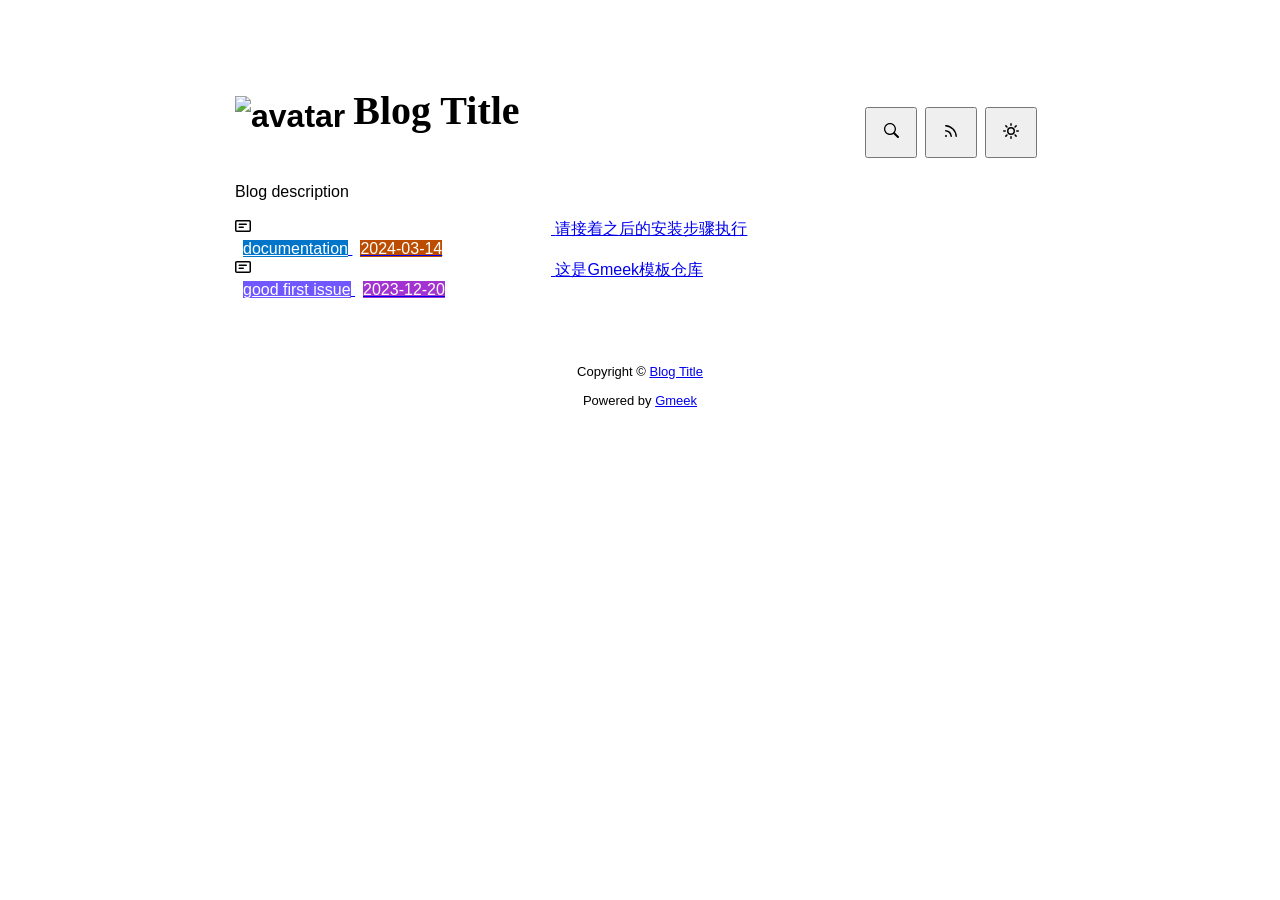
==== docs/index.html @ 0577d985 "Initial commit" ====
<!DOCTYPE html>
<html data-color-mode="light" data-dark-theme="dark" data-light-theme="light" lang="zh-CN">
<head>
    <meta content="text/html; charset=utf-8" http-equiv="content-type" />
    <meta name="viewport" content="width=device-width,initial-scale=1.0">
    <meta http-equiv="X-UA-Compatible" content="IE=edge">
    <link href="//cdn.staticfile.org/Primer/21.0.7/primer.css" rel="stylesheet" />
    <link rel="icon" href="https://github.githubassets.com/favicons/favicon.svg">
    <script>
        if(localStorage.getItem("meek_theme")==null){}
        else if(localStorage.getItem("meek_theme")=="dark"){document.getElementsByTagName("html")[0].attributes.getNamedItem("data-color-mode").value="dark";}
        else if(localStorage.getItem("meek_theme")=="light"){document.getElementsByTagName("html")[0].attributes.getNamedItem("data-color-mode").value="light";}
    </script>
    
<meta name="description" content="Blog description">
<title>Blog Title</title>

</head>
<style>
body{box-sizing: border-box;min-width: 200px;max-width: 900px;margin: 20px auto;padding: 45px;font-size: 16px;font-family: sans-serif;line-height: 1.25;}
#header{display:flex;padding-bottom:8px;border-bottom: 1px solid var(--borderColor-muted, var(--color-border-muted));margin-bottom: 16px;}
#footer {margin-top:64px; text-align: center;font-size: small;}

</style>

<style>
.avatar {transition: 0.8s;width:64px;height:64px;object-fit: cover;}
.avatar:hover{transform: scale(1.15) rotate(360deg);}
#header h1 a{color:inherit;text-decoration:none;vertical-align: bottom;font-size:40px;font-family:Monaco;margin-left:8px;}
.title-right{display:flex;margin:auto 0 0 auto;}
.title-right button{margin-right:8px;padding:16px;}
.title-right .circle{padding: 14px 16px;}

.SideNav{min-width: 360px;}
.SideNav-icon{margin-right: 16px}
.SideNav-item .Label{color: #fff;margin-left:8px;}
.d-flex{min-width:0;}
.listTitle{overflow:hidden;white-space:nowrap;text-overflow: ellipsis;max-width: 100%;}
.listLabels{white-space:nowrap;}
.listLabels object{max-height:16px;max-width:24px;}

@media (max-width: 600px) {
    body {padding: 8px;}
    .avatar {width:40px;height:40px;}
    .blogTitle{display:none;}
    #buttonRSS{display:none;}
    .LabelTime{display:none;}
}
</style>


<body>
    <div id="header">
<h1>
    <img src="https://github.githubassets.com/favicons/favicon.svg" class="avatar circle" id="avatarImg" alt="avatar"><a class="blogTitle">Blog Title</a></h1>
<div class="title-right">
    <a href="https://Meekdai.github.io/Gmeek-template/tag.html"><button id="buttonSearch" class="btn btn-invisible circle" title="搜索">
        <svg class="octicon" width="16" height="16" >
            <path id="pathSearch" fill-rule="evenodd"></path>
        </svg>
    </button></a>
    
    <a href="https://Meekdai.github.io/Gmeek-template/rss.xml" target="_blank"><button id="buttonRSS" class="btn btn-invisible circle" title="RSS">
        <svg class="octicon" width="16" height="16" >
            <path id="pathRSS" fill-rule="evenodd"></path>
        </svg>
    </button></a>
    <button class="btn btn-invisible circle" onclick="modeSwitch()" title="切换主题">
        <svg class="octicon" width="16" height="16" >
            <path id="themeSwitch" fill-rule="evenodd"></path>
        </svg>
    </button>
</div>
</div>
    <div id="content">
<div style="margin-bottom: 16px;">Blog description</div>
<nav class="SideNav border">
<a class="SideNav-item d-flex flex-items-center flex-justify-between" href="post/qing-jie-zhao-zhi-hou-de-an-zhuang-bu-zou-zhi-xing.html">
    <div class="d-flex flex-items-center">
        <svg class="SideNav-icon octicon" style="witdh:16px;height:16px"><path class="svgTop0" d=""></path>
        </svg>
        <span class="listTitle">请接着之后的安装步骤执行</span>
    </div>
    <div class="listLabels">
        
        <span class="Label LabelName" style="background-color:#0075ca"><object><a style="color:#fff" href="https://Meekdai.github.io/Gmeek-template/tag.html#documentation">documentation</a></object></span>
        <span class="Label LabelTime" style="background-color:#bc4c00">2024-03-14</span>
    </div>
</a><a class="SideNav-item d-flex flex-items-center flex-justify-between" href="post/zhe-shi-Gmeek-mo-ban-cang-ku.html">
    <div class="d-flex flex-items-center">
        <svg class="SideNav-icon octicon" style="witdh:16px;height:16px"><path class="svgTop0" d=""></path>
        </svg>
        <span class="listTitle">这是Gmeek模板仓库</span>
    </div>
    <div class="listLabels">
        
        <span class="Label LabelName" style="background-color:#7057ff"><object><a style="color:#fff" href="https://Meekdai.github.io/Gmeek-template/tag.html#good first issue">good first issue</a></object></span>
        <span class="Label LabelTime" style="background-color:#A333D0">2023-12-20</span>
    </div>
</a>
</nav>
</div>
    <div id="footer">Copyright © <span id="year"></span><a href="https://Meekdai.github.io/Gmeek-template"> Blog Title </a>
<p>
<span id="runday"></span>Powered by <a href="https://meekdai.com/Gmeek.html" target="_blank">Gmeek</a>
</p>

<script>
if(""!=""){
    var now=new Date();
    var startSite=new Date("");
    var diff=now.getTime()-startSite.getTime();
    var diffDay=Math.floor(diff/(1000*60*60*24));
    document.getElementById("year").innerHTML=now.getFullYear();
    if(""!=""){document.getElementById("runday").innerHTML=" • "+"网站运行"+diffDay+"天"+" • ";}
    else{document.getElementById("runday").innerHTML="网站运行"+diffDay+"天"+" • ";}
}
</script>
</div>
</body>
<script>
var IconList={'post': 'M0 3.75C0 2.784.784 2 1.75 2h12.5c.966 0 1.75.784 1.75 1.75v8.5A1.75 1.75 0 0 1 14.25 14H1.75A1.75 1.75 0 0 1 0 12.25Zm1.75-.25a.25.25 0 0 0-.25.25v8.5c0 .138.112.25.25.25h12.5a.25.25 0 0 0 .25-.25v-8.5a.25.25 0 0 0-.25-.25ZM3.5 6.25a.75.75 0 0 1 .75-.75h7a.75.75 0 0 1 0 1.5h-7a.75.75 0 0 1-.75-.75Zm.75 2.25h4a.75.75 0 0 1 0 1.5h-4a.75.75 0 0 1 0-1.5Z', 'link': 'm7.775 3.275 1.25-1.25a3.5 3.5 0 1 1 4.95 4.95l-2.5 2.5a3.5 3.5 0 0 1-4.95 0 .751.751 0 0 1 .018-1.042.751.751 0 0 1 1.042-.018 1.998 1.998 0 0 0 2.83 0l2.5-2.5a2.002 2.002 0 0 0-2.83-2.83l-1.25 1.25a.751.751 0 0 1-1.042-.018.751.751 0 0 1-.018-1.042Zm-4.69 9.64a1.998 1.998 0 0 0 2.83 0l1.25-1.25a.751.751 0 0 1 1.042.018.751.751 0 0 1 .018 1.042l-1.25 1.25a3.5 3.5 0 1 1-4.95-4.95l2.5-2.5a3.5 3.5 0 0 1 4.95 0 .751.751 0 0 1-.018 1.042.751.751 0 0 1-1.042.018 1.998 1.998 0 0 0-2.83 0l-2.5 2.5a1.998 1.998 0 0 0 0 2.83Z', 'about': 'M10.561 8.073a6.005 6.005 0 0 1 3.432 5.142.75.75 0 1 1-1.498.07 4.5 4.5 0 0 0-8.99 0 .75.75 0 0 1-1.498-.07 6.004 6.004 0 0 1 3.431-5.142 3.999 3.999 0 1 1 5.123 0ZM10.5 5a2.5 2.5 0 1 0-5 0 2.5 2.5 0 0 0 5 0Z', 'sun': 'M8 10.5a2.5 2.5 0 100-5 2.5 2.5 0 000 5zM8 12a4 4 0 100-8 4 4 0 000 8zM8 0a.75.75 0 01.75.75v1.5a.75.75 0 01-1.5 0V.75A.75.75 0 018 0zm0 13a.75.75 0 01.75.75v1.5a.75.75 0 01-1.5 0v-1.5A.75.75 0 018 13zM2.343 2.343a.75.75 0 011.061 0l1.06 1.061a.75.75 0 01-1.06 1.06l-1.06-1.06a.75.75 0 010-1.06zm9.193 9.193a.75.75 0 011.06 0l1.061 1.06a.75.75 0 01-1.06 1.061l-1.061-1.06a.75.75 0 010-1.061zM16 8a.75.75 0 01-.75.75h-1.5a.75.75 0 010-1.5h1.5A.75.75 0 0116 8zM3 8a.75.75 0 01-.75.75H.75a.75.75 0 010-1.5h1.5A.75.75 0 013 8zm10.657-5.657a.75.75 0 010 1.061l-1.061 1.06a.75.75 0 11-1.06-1.06l1.06-1.06a.75.75 0 011.06 0zm-9.193 9.193a.75.75 0 010 1.06l-1.06 1.061a.75.75 0 11-1.061-1.06l1.06-1.061a.75.75 0 011.061 0z', 'moon': 'M9.598 1.591a.75.75 0 01.785-.175 7 7 0 11-8.967 8.967.75.75 0 01.961-.96 5.5 5.5 0 007.046-7.046.75.75 0 01.175-.786zm1.616 1.945a7 7 0 01-7.678 7.678 5.5 5.5 0 107.678-7.678z', 'search': 'M15.7 13.3l-3.81-3.83A5.93 5.93 0 0 0 13 6c0-3.31-2.69-6-6-6S1 2.69 1 6s2.69 6 6 6c1.3 0 2.48-.41 3.47-1.11l3.83 3.81c.19.2.45.3.7.3.25 0 .52-.09.7-.3a.996.996 0 0 0 0-1.41v.01zM7 10.7c-2.59 0-4.7-2.11-4.7-4.7 0-2.59 2.11-4.7 4.7-4.7 2.59 0 4.7 2.11 4.7 4.7 0 2.59-2.11 4.7-4.7 4.7z', 'rss': 'M2.002 2.725a.75.75 0 0 1 .797-.699C8.79 2.42 13.58 7.21 13.974 13.201a.75.75 0 0 1-1.497.098 10.502 10.502 0 0 0-9.776-9.776.747.747 0 0 1-.7-.798ZM2.84 7.05h-.002a7.002 7.002 0 0 1 6.113 6.111.75.75 0 0 1-1.49.178 5.503 5.503 0 0 0-4.8-4.8.75.75 0 0 1 .179-1.489ZM2 13a1 1 0 1 1 2 0 1 1 0 0 1-2 0Z', 'upload': 'M2.75 14A1.75 1.75 0 0 1 1 12.25v-2.5a.75.75 0 0 1 1.5 0v2.5c0 .138.112.25.25.25h10.5a.25.25 0 0 0 .25-.25v-2.5a.75.75 0 0 1 1.5 0v2.5A1.75 1.75 0 0 1 13.25 14Z M11.78 4.72a.749.749 0 1 1-1.06 1.06L8.75 3.811V9.5a.75.75 0 0 1-1.5 0V3.811L5.28 5.78a.749.749 0 1 1-1.06-1.06l3.25-3.25a.749.749 0 0 1 1.06 0l3.25 3.25Z', 'github': 'M8 0c4.42 0 8 3.58 8 8a8.013 8.013 0 0 1-5.45 7.59c-.4.08-.55-.17-.55-.38 0-.27.01-1.13.01-2.2 0-.75-.25-1.23-.54-1.48 1.78-.2 3.65-.88 3.65-3.95 0-.88-.31-1.59-.82-2.15.08-.2.36-1.02-.08-2.12 0 0-.67-.22-2.2.82-.64-.18-1.32-.27-2-.27-.68 0-1.36.09-2 .27-1.53-1.03-2.2-.82-2.2-.82-.44 1.1-.16 1.92-.08 2.12-.51.56-.82 1.28-.82 2.15 0 3.06 1.86 3.75 3.64 3.95-.23.2-.44.55-.51 1.07-.46.21-1.61.55-2.33-.66-.15-.24-.6-.83-1.23-.82-.67.01-.27.38.01.53.34.19.73.9.82 1.13.16.45.68 1.31 2.69.94 0 .67.01 1.3.01 1.49 0 .21-.15.45-.55.38A7.995 7.995 0 0 1 0 8c0-4.42 3.58-8 8-8Z', 'home': 'M6.906.664a1.749 1.749 0 0 1 2.187 0l5.25 4.2c.415.332.657.835.657 1.367v7.019A1.75 1.75 0 0 1 13.25 15h-3.5a.75.75 0 0 1-.75-.75V9H7v5.25a.75.75 0 0 1-.75.75h-3.5A1.75 1.75 0 0 1 1 13.25V6.23c0-.531.242-1.034.657-1.366l5.25-4.2Zm1.25 1.171a.25.25 0 0 0-.312 0l-5.25 4.2a.25.25 0 0 0-.094.196v7.019c0 .138.112.25.25.25H5.5V8.25a.75.75 0 0 1 .75-.75h3.5a.75.75 0 0 1 .75.75v5.25h2.75a.25.25 0 0 0 .25-.25V6.23a.25.25 0 0 0-.094-.195Z'};
var utterancesLoad=0;
if(localStorage.getItem("meek_theme")==null){localStorage.setItem("meek_theme","light");changeLight();}
else if(localStorage.getItem("meek_theme")=="dark"){changeDark();}
else if(localStorage.getItem("meek_theme")=="light"){changeLight();}

function changeDark(){
    document.getElementsByTagName("html")[0].attributes.getNamedItem("data-color-mode").value="dark";
    document.getElementById("themeSwitch").setAttribute("d",value=IconList["moon"]);
    document.getElementById("themeSwitch").parentNode.style.color="#00f0ff";
    if(utterancesLoad==1){utterancesTheme("dark-blue");}
}
function changeLight(){
    document.getElementsByTagName("html")[0].attributes.getNamedItem("data-color-mode").value="light";
    document.getElementById("themeSwitch").setAttribute("d",value=IconList["sun"]);
    document.getElementById("themeSwitch").parentNode.style.color="#ff5000";
    if(utterancesLoad==1){utterancesTheme("github-light");}
}
function modeSwitch(){
    if(document.getElementsByTagName("html")[0].attributes[0].value=="light"){changeDark();localStorage.setItem("meek_theme","dark");}
    else{changeLight();localStorage.setItem("meek_theme","light");}
}
function utterancesTheme(theme){
    const message = {type: 'set-theme',theme: theme};
    const iframe = document.getElementsByClassName('utterances-frame')[0];
    iframe.contentWindow.postMessage(message, 'https://utteranc.es');
}

console.log("\n %c Gmeek last %c https://github.com/Meekdai/Gmeek \n\n", "color: #fff; background-image: linear-gradient(90deg, rgb(47, 172, 178) 0%, rgb(45, 190, 96) 100%); padding:5px 1px;", "background-image: linear-gradient(90deg, rgb(45, 190, 96) 0%, rgb(255, 255, 255) 100%); padding:5px 0;");
</script>

<script>
document.getElementById("pathSearch").setAttribute("d",IconList["search"]);
document.getElementById("pathRSS").setAttribute("d",IconList["rss"]);
iconTOP=document.getElementsByClassName("svgTop1");
iconPost=document.getElementsByClassName("svgTop0");
for(var i=0;i<iconTOP.length;i++){
    iconTOP[i].setAttribute("d",IconList["upload"]);
    iconTOP[i].parentNode.style.color="red";
}
for(var i=0;i<iconPost.length;i++){
    iconPost[i].setAttribute("d",IconList["post"]);
}


</script>

</html>
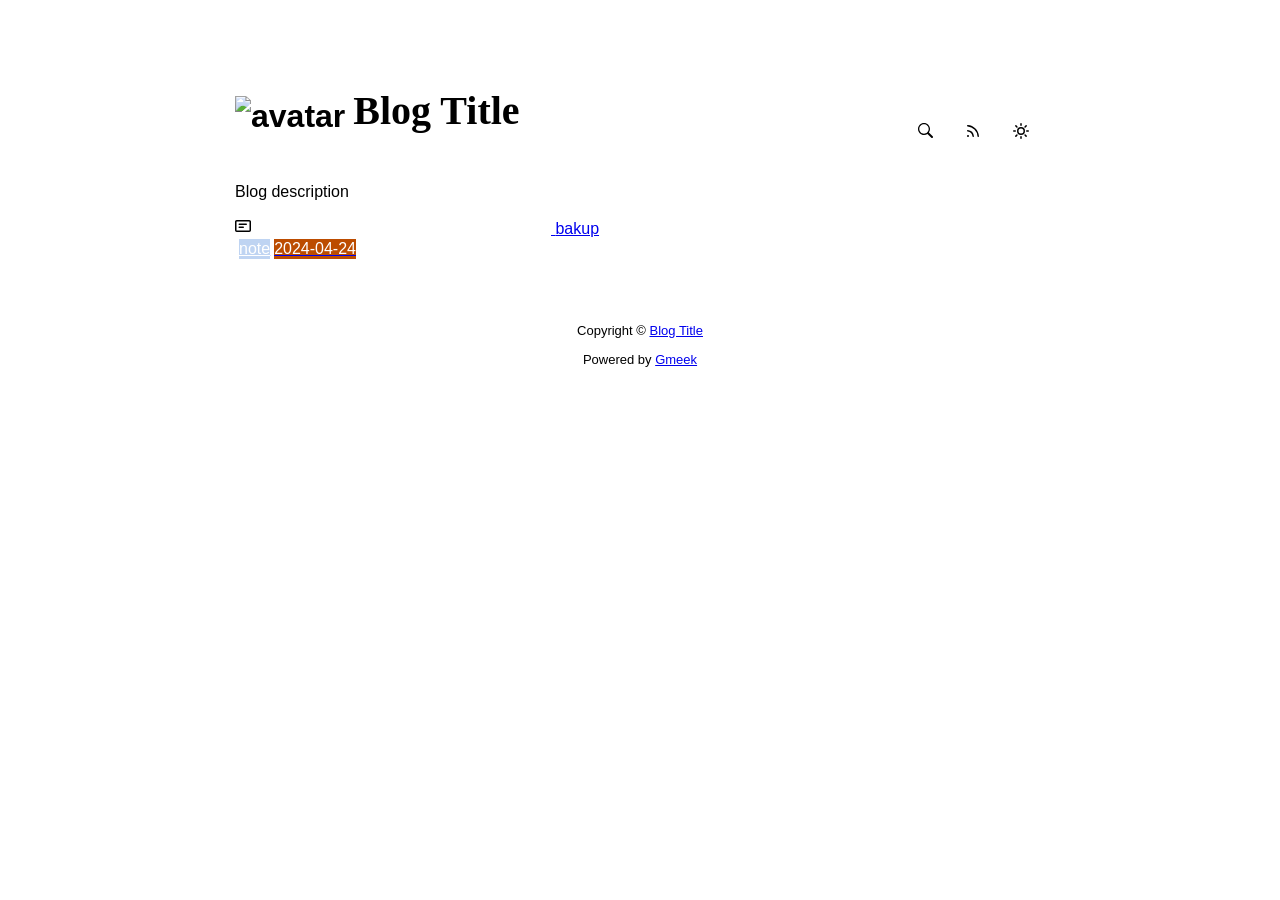
==== commit 31078f6f: "🎉auto update by Gmeek action" ====
--- a/docs/index.html
+++ b/docs/index.html
@@ -4,14 +4,11 @@
     <meta content="text/html; charset=utf-8" http-equiv="content-type" />
     <meta name="viewport" content="width=device-width,initial-scale=1.0">
     <meta http-equiv="X-UA-Compatible" content="IE=edge">
-    <link href="//cdn.staticfile.org/Primer/21.0.7/primer.css" rel="stylesheet" />
-    <link rel="icon" href="https://github.githubassets.com/favicons/favicon.svg">
-    <script>
-        if(localStorage.getItem("meek_theme")==null){}
-        else if(localStorage.getItem("meek_theme")=="dark"){document.getElementsByTagName("html")[0].attributes.getNamedItem("data-color-mode").value="dark";}
-        else if(localStorage.getItem("meek_theme")=="light"){document.getElementsByTagName("html")[0].attributes.getNamedItem("data-color-mode").value="light";}
+    <link href="//cdn.staticfile.net/Primer/21.0.7/primer.css" rel="stylesheet" />
+    <link rel="icon" href="https://github.githubassets.com/favicons/favicon.svg"><script>
+        let theme = localStorage.getItem("meek_theme") || "light";
+        document.documentElement.setAttribute("data-color-mode", theme);
     </script>
-    
 <meta name="description" content="Blog description">
 <title>Blog Title</title>
 
@@ -33,10 +30,10 @@
 
 .SideNav{min-width: 360px;}
 .SideNav-icon{margin-right: 16px}
-.SideNav-item .Label{color: #fff;margin-left:8px;}
+.SideNav-item .Label{color: #fff;margin-left:4px;}
 .d-flex{min-width:0;}
 .listTitle{overflow:hidden;white-space:nowrap;text-overflow: ellipsis;max-width: 100%;}
-.listLabels{white-space:nowrap;}
+.listLabels{white-space:nowrap;display:flex;}
 .listLabels object{max-height:16px;max-width:24px;}
 
 @media (max-width: 600px) {
@@ -54,53 +51,43 @@
 <h1>
     <img src="https://github.githubassets.com/favicons/favicon.svg" class="avatar circle" id="avatarImg" alt="avatar"><a class="blogTitle">Blog Title</a></h1>
 <div class="title-right">
-    <a href="https://Meekdai.github.io/Gmeek-template/tag.html"><button id="buttonSearch" class="btn btn-invisible circle" title="搜索">
+    <a href="https://demon16.github.io/tag.html" id="buttonSearch" class="btn btn-invisible circle" title="搜索">
         <svg class="octicon" width="16" height="16" >
             <path id="pathSearch" fill-rule="evenodd"></path>
         </svg>
-    </button></a>
+    </a>
     
-    <a href="https://Meekdai.github.io/Gmeek-template/rss.xml" target="_blank"><button id="buttonRSS" class="btn btn-invisible circle" title="RSS">
+    
+    <a href="https://demon16.github.io/rss.xml" target="_blank" id="buttonRSS" class="btn btn-invisible circle" title="RSS">
         <svg class="octicon" width="16" height="16" >
             <path id="pathRSS" fill-rule="evenodd"></path>
         </svg>
-    </button></a>
-    <button class="btn btn-invisible circle" onclick="modeSwitch()" title="切换主题">
+    </a>
+    <a class="btn btn-invisible circle" onclick="modeSwitch()" title="切换主题">
         <svg class="octicon" width="16" height="16" >
             <path id="themeSwitch" fill-rule="evenodd"></path>
         </svg>
-    </button>
+    </a>
 </div>
 </div>
     <div id="content">
 <div style="margin-bottom: 16px;">Blog description</div>
 <nav class="SideNav border">
-<a class="SideNav-item d-flex flex-items-center flex-justify-between" href="post/qing-jie-zhao-zhi-hou-de-an-zhuang-bu-zou-zhi-xing.html">
+<a class="SideNav-item d-flex flex-items-center flex-justify-between" href="post/bakup.html">
     <div class="d-flex flex-items-center">
         <svg class="SideNav-icon octicon" style="witdh:16px;height:16px"><path class="svgTop0" d=""></path>
         </svg>
-        <span class="listTitle">请接着之后的安装步骤执行</span>
+        <span class="listTitle">bakup</span>
     </div>
     <div class="listLabels">
         
-        <span class="Label LabelName" style="background-color:#0075ca"><object><a style="color:#fff" href="https://Meekdai.github.io/Gmeek-template/tag.html#documentation">documentation</a></object></span>
-        <span class="Label LabelTime" style="background-color:#bc4c00">2024-03-14</span>
-    </div>
-</a><a class="SideNav-item d-flex flex-items-center flex-justify-between" href="post/zhe-shi-Gmeek-mo-ban-cang-ku.html">
-    <div class="d-flex flex-items-center">
-        <svg class="SideNav-icon octicon" style="witdh:16px;height:16px"><path class="svgTop0" d=""></path>
-        </svg>
-        <span class="listTitle">这是Gmeek模板仓库</span>
-    </div>
-    <div class="listLabels">
-        
-        <span class="Label LabelName" style="background-color:#7057ff"><object><a style="color:#fff" href="https://Meekdai.github.io/Gmeek-template/tag.html#good first issue">good first issue</a></object></span>
-        <span class="Label LabelTime" style="background-color:#A333D0">2023-12-20</span>
+        <span class="Label LabelName" style="background-color:#BFD4F2"><object><a style="color:#fff" href="tag.html#note">note</a></object></span>
+        <span class="Label LabelTime" style="background-color:#bc4c00">2024-04-24</span>
     </div>
 </a>
 </nav>
 </div>
-    <div id="footer">Copyright © <span id="year"></span><a href="https://Meekdai.github.io/Gmeek-template"> Blog Title </a>
+    <div id="footer">Copyright © <span id="year"></span><a href="https://demon16.github.io"> Blog Title </a>
 <p>
 <span id="runday"></span>Powered by <a href="https://meekdai.com/Gmeek.html" target="_blank">Gmeek</a>
 </p>
@@ -119,35 +106,35 @@
 </div>
 </body>
 <script>
-var IconList={'post': 'M0 3.75C0 2.784.784 2 1.75 2h12.5c.966 0 1.75.784 1.75 1.75v8.5A1.75 1.75 0 0 1 14.25 14H1.75A1.75 1.75 0 0 1 0 12.25Zm1.75-.25a.25.25 0 0 0-.25.25v8.5c0 .138.112.25.25.25h12.5a.25.25 0 0 0 .25-.25v-8.5a.25.25 0 0 0-.25-.25ZM3.5 6.25a.75.75 0 0 1 .75-.75h7a.75.75 0 0 1 0 1.5h-7a.75.75 0 0 1-.75-.75Zm.75 2.25h4a.75.75 0 0 1 0 1.5h-4a.75.75 0 0 1 0-1.5Z', 'link': 'm7.775 3.275 1.25-1.25a3.5 3.5 0 1 1 4.95 4.95l-2.5 2.5a3.5 3.5 0 0 1-4.95 0 .751.751 0 0 1 .018-1.042.751.751 0 0 1 1.042-.018 1.998 1.998 0 0 0 2.83 0l2.5-2.5a2.002 2.002 0 0 0-2.83-2.83l-1.25 1.25a.751.751 0 0 1-1.042-.018.751.751 0 0 1-.018-1.042Zm-4.69 9.64a1.998 1.998 0 0 0 2.83 0l1.25-1.25a.751.751 0 0 1 1.042.018.751.751 0 0 1 .018 1.042l-1.25 1.25a3.5 3.5 0 1 1-4.95-4.95l2.5-2.5a3.5 3.5 0 0 1 4.95 0 .751.751 0 0 1-.018 1.042.751.751 0 0 1-1.042.018 1.998 1.998 0 0 0-2.83 0l-2.5 2.5a1.998 1.998 0 0 0 0 2.83Z', 'about': 'M10.561 8.073a6.005 6.005 0 0 1 3.432 5.142.75.75 0 1 1-1.498.07 4.5 4.5 0 0 0-8.99 0 .75.75 0 0 1-1.498-.07 6.004 6.004 0 0 1 3.431-5.142 3.999 3.999 0 1 1 5.123 0ZM10.5 5a2.5 2.5 0 1 0-5 0 2.5 2.5 0 0 0 5 0Z', 'sun': 'M8 10.5a2.5 2.5 0 100-5 2.5 2.5 0 000 5zM8 12a4 4 0 100-8 4 4 0 000 8zM8 0a.75.75 0 01.75.75v1.5a.75.75 0 01-1.5 0V.75A.75.75 0 018 0zm0 13a.75.75 0 01.75.75v1.5a.75.75 0 01-1.5 0v-1.5A.75.75 0 018 13zM2.343 2.343a.75.75 0 011.061 0l1.06 1.061a.75.75 0 01-1.06 1.06l-1.06-1.06a.75.75 0 010-1.06zm9.193 9.193a.75.75 0 011.06 0l1.061 1.06a.75.75 0 01-1.06 1.061l-1.061-1.06a.75.75 0 010-1.061zM16 8a.75.75 0 01-.75.75h-1.5a.75.75 0 010-1.5h1.5A.75.75 0 0116 8zM3 8a.75.75 0 01-.75.75H.75a.75.75 0 010-1.5h1.5A.75.75 0 013 8zm10.657-5.657a.75.75 0 010 1.061l-1.061 1.06a.75.75 0 11-1.06-1.06l1.06-1.06a.75.75 0 011.06 0zm-9.193 9.193a.75.75 0 010 1.06l-1.06 1.061a.75.75 0 11-1.061-1.06l1.06-1.061a.75.75 0 011.061 0z', 'moon': 'M9.598 1.591a.75.75 0 01.785-.175 7 7 0 11-8.967 8.967.75.75 0 01.961-.96 5.5 5.5 0 007.046-7.046.75.75 0 01.175-.786zm1.616 1.945a7 7 0 01-7.678 7.678 5.5 5.5 0 107.678-7.678z', 'search': 'M15.7 13.3l-3.81-3.83A5.93 5.93 0 0 0 13 6c0-3.31-2.69-6-6-6S1 2.69 1 6s2.69 6 6 6c1.3 0 2.48-.41 3.47-1.11l3.83 3.81c.19.2.45.3.7.3.25 0 .52-.09.7-.3a.996.996 0 0 0 0-1.41v.01zM7 10.7c-2.59 0-4.7-2.11-4.7-4.7 0-2.59 2.11-4.7 4.7-4.7 2.59 0 4.7 2.11 4.7 4.7 0 2.59-2.11 4.7-4.7 4.7z', 'rss': 'M2.002 2.725a.75.75 0 0 1 .797-.699C8.79 2.42 13.58 7.21 13.974 13.201a.75.75 0 0 1-1.497.098 10.502 10.502 0 0 0-9.776-9.776.747.747 0 0 1-.7-.798ZM2.84 7.05h-.002a7.002 7.002 0 0 1 6.113 6.111.75.75 0 0 1-1.49.178 5.503 5.503 0 0 0-4.8-4.8.75.75 0 0 1 .179-1.489ZM2 13a1 1 0 1 1 2 0 1 1 0 0 1-2 0Z', 'upload': 'M2.75 14A1.75 1.75 0 0 1 1 12.25v-2.5a.75.75 0 0 1 1.5 0v2.5c0 .138.112.25.25.25h10.5a.25.25 0 0 0 .25-.25v-2.5a.75.75 0 0 1 1.5 0v2.5A1.75 1.75 0 0 1 13.25 14Z M11.78 4.72a.749.749 0 1 1-1.06 1.06L8.75 3.811V9.5a.75.75 0 0 1-1.5 0V3.811L5.28 5.78a.749.749 0 1 1-1.06-1.06l3.25-3.25a.749.749 0 0 1 1.06 0l3.25 3.25Z', 'github': 'M8 0c4.42 0 8 3.58 8 8a8.013 8.013 0 0 1-5.45 7.59c-.4.08-.55-.17-.55-.38 0-.27.01-1.13.01-2.2 0-.75-.25-1.23-.54-1.48 1.78-.2 3.65-.88 3.65-3.95 0-.88-.31-1.59-.82-2.15.08-.2.36-1.02-.08-2.12 0 0-.67-.22-2.2.82-.64-.18-1.32-.27-2-.27-.68 0-1.36.09-2 .27-1.53-1.03-2.2-.82-2.2-.82-.44 1.1-.16 1.92-.08 2.12-.51.56-.82 1.28-.82 2.15 0 3.06 1.86 3.75 3.64 3.95-.23.2-.44.55-.51 1.07-.46.21-1.61.55-2.33-.66-.15-.24-.6-.83-1.23-.82-.67.01-.27.38.01.53.34.19.73.9.82 1.13.16.45.68 1.31 2.69.94 0 .67.01 1.3.01 1.49 0 .21-.15.45-.55.38A7.995 7.995 0 0 1 0 8c0-4.42 3.58-8 8-8Z', 'home': 'M6.906.664a1.749 1.749 0 0 1 2.187 0l5.25 4.2c.415.332.657.835.657 1.367v7.019A1.75 1.75 0 0 1 13.25 15h-3.5a.75.75 0 0 1-.75-.75V9H7v5.25a.75.75 0 0 1-.75.75h-3.5A1.75 1.75 0 0 1 1 13.25V6.23c0-.531.242-1.034.657-1.366l5.25-4.2Zm1.25 1.171a.25.25 0 0 0-.312 0l-5.25 4.2a.25.25 0 0 0-.094.196v7.019c0 .138.112.25.25.25H5.5V8.25a.75.75 0 0 1 .75-.75h3.5a.75.75 0 0 1 .75.75v5.25h2.75a.25.25 0 0 0 .25-.25V6.23a.25.25 0 0 0-.094-.195Z'};
+var IconList={'sun': 'M8 10.5a2.5 2.5 0 100-5 2.5 2.5 0 000 5zM8 12a4 4 0 100-8 4 4 0 000 8zM8 0a.75.75 0 01.75.75v1.5a.75.75 0 01-1.5 0V.75A.75.75 0 018 0zm0 13a.75.75 0 01.75.75v1.5a.75.75 0 01-1.5 0v-1.5A.75.75 0 018 13zM2.343 2.343a.75.75 0 011.061 0l1.06 1.061a.75.75 0 01-1.06 1.06l-1.06-1.06a.75.75 0 010-1.06zm9.193 9.193a.75.75 0 011.06 0l1.061 1.06a.75.75 0 01-1.06 1.061l-1.061-1.06a.75.75 0 010-1.061zM16 8a.75.75 0 01-.75.75h-1.5a.75.75 0 010-1.5h1.5A.75.75 0 0116 8zM3 8a.75.75 0 01-.75.75H.75a.75.75 0 010-1.5h1.5A.75.75 0 013 8zm10.657-5.657a.75.75 0 010 1.061l-1.061 1.06a.75.75 0 11-1.06-1.06l1.06-1.06a.75.75 0 011.06 0zm-9.193 9.193a.75.75 0 010 1.06l-1.06 1.061a.75.75 0 11-1.061-1.06l1.06-1.061a.75.75 0 011.061 0z', 'moon': 'M9.598 1.591a.75.75 0 01.785-.175 7 7 0 11-8.967 8.967.75.75 0 01.961-.96 5.5 5.5 0 007.046-7.046.75.75 0 01.175-.786zm1.616 1.945a7 7 0 01-7.678 7.678 5.5 5.5 0 107.678-7.678z', 'sync': 'M1.705 8.005a.75.75 0 0 1 .834.656 5.5 5.5 0 0 0 9.592 2.97l-1.204-1.204a.25.25 0 0 1 .177-.427h3.646a.25.25 0 0 1 .25.25v3.646a.25.25 0 0 1-.427.177l-1.38-1.38A7.002 7.002 0 0 1 1.05 8.84a.75.75 0 0 1 .656-.834ZM8 2.5a5.487 5.487 0 0 0-4.131 1.869l1.204 1.204A.25.25 0 0 1 4.896 6H1.25A.25.25 0 0 1 1 5.75V2.104a.25.25 0 0 1 .427-.177l1.38 1.38A7.002 7.002 0 0 1 14.95 7.16a.75.75 0 0 1-1.49.178A5.5 5.5 0 0 0 8 2.5Z', 'search': 'M15.7 13.3l-3.81-3.83A5.93 5.93 0 0 0 13 6c0-3.31-2.69-6-6-6S1 2.69 1 6s2.69 6 6 6c1.3 0 2.48-.41 3.47-1.11l3.83 3.81c.19.2.45.3.7.3.25 0 .52-.09.7-.3a.996.996 0 0 0 0-1.41v.01zM7 10.7c-2.59 0-4.7-2.11-4.7-4.7 0-2.59 2.11-4.7 4.7-4.7 2.59 0 4.7 2.11 4.7 4.7 0 2.59-2.11 4.7-4.7 4.7z', 'rss': 'M2.002 2.725a.75.75 0 0 1 .797-.699C8.79 2.42 13.58 7.21 13.974 13.201a.75.75 0 0 1-1.497.098 10.502 10.502 0 0 0-9.776-9.776.747.747 0 0 1-.7-.798ZM2.84 7.05h-.002a7.002 7.002 0 0 1 6.113 6.111.75.75 0 0 1-1.49.178 5.503 5.503 0 0 0-4.8-4.8.75.75 0 0 1 .179-1.489ZM2 13a1 1 0 1 1 2 0 1 1 0 0 1-2 0Z', 'upload': 'M2.75 14A1.75 1.75 0 0 1 1 12.25v-2.5a.75.75 0 0 1 1.5 0v2.5c0 .138.112.25.25.25h10.5a.25.25 0 0 0 .25-.25v-2.5a.75.75 0 0 1 1.5 0v2.5A1.75 1.75 0 0 1 13.25 14Z M11.78 4.72a.749.749 0 1 1-1.06 1.06L8.75 3.811V9.5a.75.75 0 0 1-1.5 0V3.811L5.28 5.78a.749.749 0 1 1-1.06-1.06l3.25-3.25a.749.749 0 0 1 1.06 0l3.25 3.25Z', 'post': 'M0 3.75C0 2.784.784 2 1.75 2h12.5c.966 0 1.75.784 1.75 1.75v8.5A1.75 1.75 0 0 1 14.25 14H1.75A1.75 1.75 0 0 1 0 12.25Zm1.75-.25a.25.25 0 0 0-.25.25v8.5c0 .138.112.25.25.25h12.5a.25.25 0 0 0 .25-.25v-8.5a.25.25 0 0 0-.25-.25ZM3.5 6.25a.75.75 0 0 1 .75-.75h7a.75.75 0 0 1 0 1.5h-7a.75.75 0 0 1-.75-.75Zm.75 2.25h4a.75.75 0 0 1 0 1.5h-4a.75.75 0 0 1 0-1.5Z'};
 var utterancesLoad=0;
-if(localStorage.getItem("meek_theme")==null){localStorage.setItem("meek_theme","light");changeLight();}
-else if(localStorage.getItem("meek_theme")=="dark"){changeDark();}
-else if(localStorage.getItem("meek_theme")=="light"){changeLight();}
 
-function changeDark(){
-    document.getElementsByTagName("html")[0].attributes.getNamedItem("data-color-mode").value="dark";
-    document.getElementById("themeSwitch").setAttribute("d",value=IconList["moon"]);
-    document.getElementById("themeSwitch").parentNode.style.color="#00f0ff";
-    if(utterancesLoad==1){utterancesTheme("dark-blue");}
-}
-function changeLight(){
-    document.getElementsByTagName("html")[0].attributes.getNamedItem("data-color-mode").value="light";
-    document.getElementById("themeSwitch").setAttribute("d",value=IconList["sun"]);
-    document.getElementById("themeSwitch").parentNode.style.color="#ff5000";
-    if(utterancesLoad==1){utterancesTheme("github-light");}
+let themeSettings={
+    "dark": ["dark","moon","#00f0ff","dark-blue"],
+    "light": ["light","sun","#ff5000","github-light"],
+    "auto": ["auto","sync","","preferred-color-scheme"]
+};
+function changeTheme(mode, icon, color, utheme){
+    document.documentElement.setAttribute("data-color-mode",mode);
+    document.getElementById("themeSwitch").setAttribute("d",value=IconList[icon]);
+    document.getElementById("themeSwitch").parentNode.style.color=color;
+    if(utterancesLoad==1){utterancesTheme(utheme);}
 }
 function modeSwitch(){
-    if(document.getElementsByTagName("html")[0].attributes[0].value=="light"){changeDark();localStorage.setItem("meek_theme","dark");}
-    else{changeLight();localStorage.setItem("meek_theme","light");}
+    let currentMode=document.documentElement.getAttribute('data-color-mode');
+    let newMode = currentMode === "light" ? "dark" : currentMode === "dark" ? "auto" : "light";
+    localStorage.setItem("meek_theme", newMode);
+    if(themeSettings[newMode]){
+        changeTheme(...themeSettings[newMode]);
+    }
 }
 function utterancesTheme(theme){
-    const message = {type: 'set-theme',theme: theme};
-    const iframe = document.getElementsByClassName('utterances-frame')[0];
-    iframe.contentWindow.postMessage(message, 'https://utteranc.es');
+    const message={type:'set-theme',theme: theme};
+    const iframe=document.getElementsByClassName('utterances-frame')[0];
+    iframe.contentWindow.postMessage(message,'https://utteranc.es');
 }
-
-console.log("\n %c Gmeek last %c https://github.com/Meekdai/Gmeek \n\n", "color: #fff; background-image: linear-gradient(90deg, rgb(47, 172, 178) 0%, rgb(45, 190, 96) 100%); padding:5px 1px;", "background-image: linear-gradient(90deg, rgb(45, 190, 96) 0%, rgb(255, 255, 255) 100%); padding:5px 0;");
+if(themeSettings[theme]){changeTheme(...themeSettings[theme]);}
+console.log("\n %c Gmeek last https://github.com/Meekdai/Gmeek \n\n","padding:5px 0;background:#02d81d;color:#fff");
 </script>
 
 <script>
@@ -164,6 +151,9 @@
 }
 
 
+
+
 </script>
 
+
 </html>
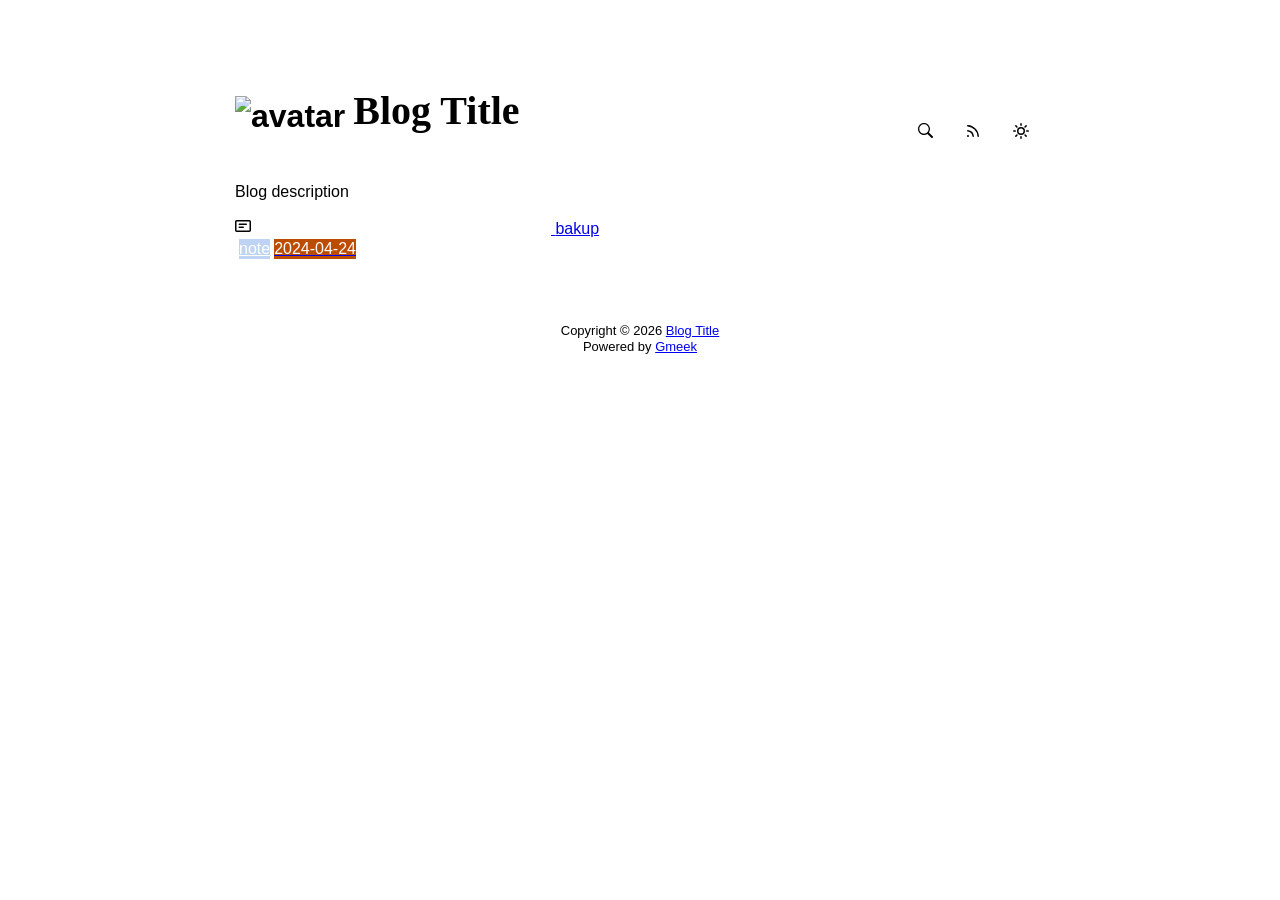
==== commit 3dd3949b: "🎉auto update by Gmeek action" ====
--- a/docs/index.html
+++ b/docs/index.html
@@ -4,12 +4,18 @@
     <meta content="text/html; charset=utf-8" http-equiv="content-type" />
     <meta name="viewport" content="width=device-width,initial-scale=1.0">
     <meta http-equiv="X-UA-Compatible" content="IE=edge">
-    <link href="//cdn.staticfile.net/Primer/21.0.7/primer.css" rel="stylesheet" />
+    <link href='https://mirrors.sustech.edu.cn/cdnjs/ajax/libs/Primer/21.0.7/primer.css' rel='stylesheet' />
+    
     <link rel="icon" href="https://github.githubassets.com/favicons/favicon.svg"><script>
         let theme = localStorage.getItem("meek_theme") || "light";
         document.documentElement.setAttribute("data-color-mode", theme);
     </script>
 <meta name="description" content="Blog description">
+<meta property="og:title" content="Blog Title">
+<meta property="og:description" content="Blog description">
+<meta property="og:type" content="blog">
+<meta property="og:url" content="https://demon16.github.io">
+<meta property="og:image" content="https://github.githubassets.com/favicons/favicon.svg">
 <title>Blog Title</title>
 
 </head>
@@ -44,6 +50,7 @@
     .LabelTime{display:none;}
 }
 </style>
+
 
 
 <body>
@@ -87,23 +94,22 @@
 </a>
 </nav>
 </div>
-    <div id="footer">Copyright © <span id="year"></span><a href="https://demon16.github.io"> Blog Title </a>
-<p>
-<span id="runday"></span>Powered by <a href="https://meekdai.com/Gmeek.html" target="_blank">Gmeek</a>
-</p>
+    <div id="footer"><div id="footer1">Copyright © <span id="copyrightYear"></span> <a href="https://demon16.github.io">Blog Title</a></div>
+<div id="footer2">
+    <span id="runday"></span><span>Powered by <a href="https://meekdai.com/Gmeek.html" target="_blank">Gmeek</a></span>
+</div>
 
 <script>
+var now=new Date();
+document.getElementById("copyrightYear").innerHTML=now.getFullYear();
+
 if(""!=""){
-    var now=new Date();
     var startSite=new Date("");
     var diff=now.getTime()-startSite.getTime();
     var diffDay=Math.floor(diff/(1000*60*60*24));
-    document.getElementById("year").innerHTML=now.getFullYear();
-    if(""!=""){document.getElementById("runday").innerHTML=" • "+"网站运行"+diffDay+"天"+" • ";}
-    else{document.getElementById("runday").innerHTML="网站运行"+diffDay+"天"+" • ";}
+    document.getElementById("runday").innerHTML="网站运行"+diffDay+"天"+" • ";
 }
-</script>
-</div>
+</script></div>
 </body>
 <script>
 var IconList={'sun': 'M8 10.5a2.5 2.5 0 100-5 2.5 2.5 0 000 5zM8 12a4 4 0 100-8 4 4 0 000 8zM8 0a.75.75 0 01.75.75v1.5a.75.75 0 01-1.5 0V.75A.75.75 0 018 0zm0 13a.75.75 0 01.75.75v1.5a.75.75 0 01-1.5 0v-1.5A.75.75 0 018 13zM2.343 2.343a.75.75 0 011.061 0l1.06 1.061a.75.75 0 01-1.06 1.06l-1.06-1.06a.75.75 0 010-1.06zm9.193 9.193a.75.75 0 011.06 0l1.061 1.06a.75.75 0 01-1.06 1.061l-1.061-1.06a.75.75 0 010-1.061zM16 8a.75.75 0 01-.75.75h-1.5a.75.75 0 010-1.5h1.5A.75.75 0 0116 8zM3 8a.75.75 0 01-.75.75H.75a.75.75 0 010-1.5h1.5A.75.75 0 013 8zm10.657-5.657a.75.75 0 010 1.061l-1.061 1.06a.75.75 0 11-1.06-1.06l1.06-1.06a.75.75 0 011.06 0zm-9.193 9.193a.75.75 0 010 1.06l-1.06 1.061a.75.75 0 11-1.061-1.06l1.06-1.061a.75.75 0 011.061 0z', 'moon': 'M9.598 1.591a.75.75 0 01.785-.175 7 7 0 11-8.967 8.967.75.75 0 01.961-.96 5.5 5.5 0 007.046-7.046.75.75 0 01.175-.786zm1.616 1.945a7 7 0 01-7.678 7.678 5.5 5.5 0 107.678-7.678z', 'sync': 'M1.705 8.005a.75.75 0 0 1 .834.656 5.5 5.5 0 0 0 9.592 2.97l-1.204-1.204a.25.25 0 0 1 .177-.427h3.646a.25.25 0 0 1 .25.25v3.646a.25.25 0 0 1-.427.177l-1.38-1.38A7.002 7.002 0 0 1 1.05 8.84a.75.75 0 0 1 .656-.834ZM8 2.5a5.487 5.487 0 0 0-4.131 1.869l1.204 1.204A.25.25 0 0 1 4.896 6H1.25A.25.25 0 0 1 1 5.75V2.104a.25.25 0 0 1 .427-.177l1.38 1.38A7.002 7.002 0 0 1 14.95 7.16a.75.75 0 0 1-1.49.178A5.5 5.5 0 0 0 8 2.5Z', 'search': 'M15.7 13.3l-3.81-3.83A5.93 5.93 0 0 0 13 6c0-3.31-2.69-6-6-6S1 2.69 1 6s2.69 6 6 6c1.3 0 2.48-.41 3.47-1.11l3.83 3.81c.19.2.45.3.7.3.25 0 .52-.09.7-.3a.996.996 0 0 0 0-1.41v.01zM7 10.7c-2.59 0-4.7-2.11-4.7-4.7 0-2.59 2.11-4.7 4.7-4.7 2.59 0 4.7 2.11 4.7 4.7 0 2.59-2.11 4.7-4.7 4.7z', 'rss': 'M2.002 2.725a.75.75 0 0 1 .797-.699C8.79 2.42 13.58 7.21 13.974 13.201a.75.75 0 0 1-1.497.098 10.502 10.502 0 0 0-9.776-9.776.747.747 0 0 1-.7-.798ZM2.84 7.05h-.002a7.002 7.002 0 0 1 6.113 6.111.75.75 0 0 1-1.49.178 5.503 5.503 0 0 0-4.8-4.8.75.75 0 0 1 .179-1.489ZM2 13a1 1 0 1 1 2 0 1 1 0 0 1-2 0Z', 'upload': 'M2.75 14A1.75 1.75 0 0 1 1 12.25v-2.5a.75.75 0 0 1 1.5 0v2.5c0 .138.112.25.25.25h10.5a.25.25 0 0 0 .25-.25v-2.5a.75.75 0 0 1 1.5 0v2.5A1.75 1.75 0 0 1 13.25 14Z M11.78 4.72a.749.749 0 1 1-1.06 1.06L8.75 3.811V9.5a.75.75 0 0 1-1.5 0V3.811L5.28 5.78a.749.749 0 1 1-1.06-1.06l3.25-3.25a.749.749 0 0 1 1.06 0l3.25 3.25Z', 'post': 'M0 3.75C0 2.784.784 2 1.75 2h12.5c.966 0 1.75.784 1.75 1.75v8.5A1.75 1.75 0 0 1 14.25 14H1.75A1.75 1.75 0 0 1 0 12.25Zm1.75-.25a.25.25 0 0 0-.25.25v8.5c0 .138.112.25.25.25h12.5a.25.25 0 0 0 .25-.25v-8.5a.25.25 0 0 0-.25-.25ZM3.5 6.25a.75.75 0 0 1 .75-.75h7a.75.75 0 0 1 0 1.5h-7a.75.75 0 0 1-.75-.75Zm.75 2.25h4a.75.75 0 0 1 0 1.5h-4a.75.75 0 0 1 0-1.5Z'};
@@ -134,7 +140,7 @@
     iframe.contentWindow.postMessage(message,'https://utteranc.es');
 }
 if(themeSettings[theme]){changeTheme(...themeSettings[theme]);}
-console.log("\n %c Gmeek last https://github.com/Meekdai/Gmeek \n\n","padding:5px 0;background:#02d81d;color:#fff");
+console.log("\n %c Gmeek last https://github.com/Meekdai/Gmeek \n","padding:5px 0;background:#02d81d;color:#fff");
 </script>
 
 <script>
